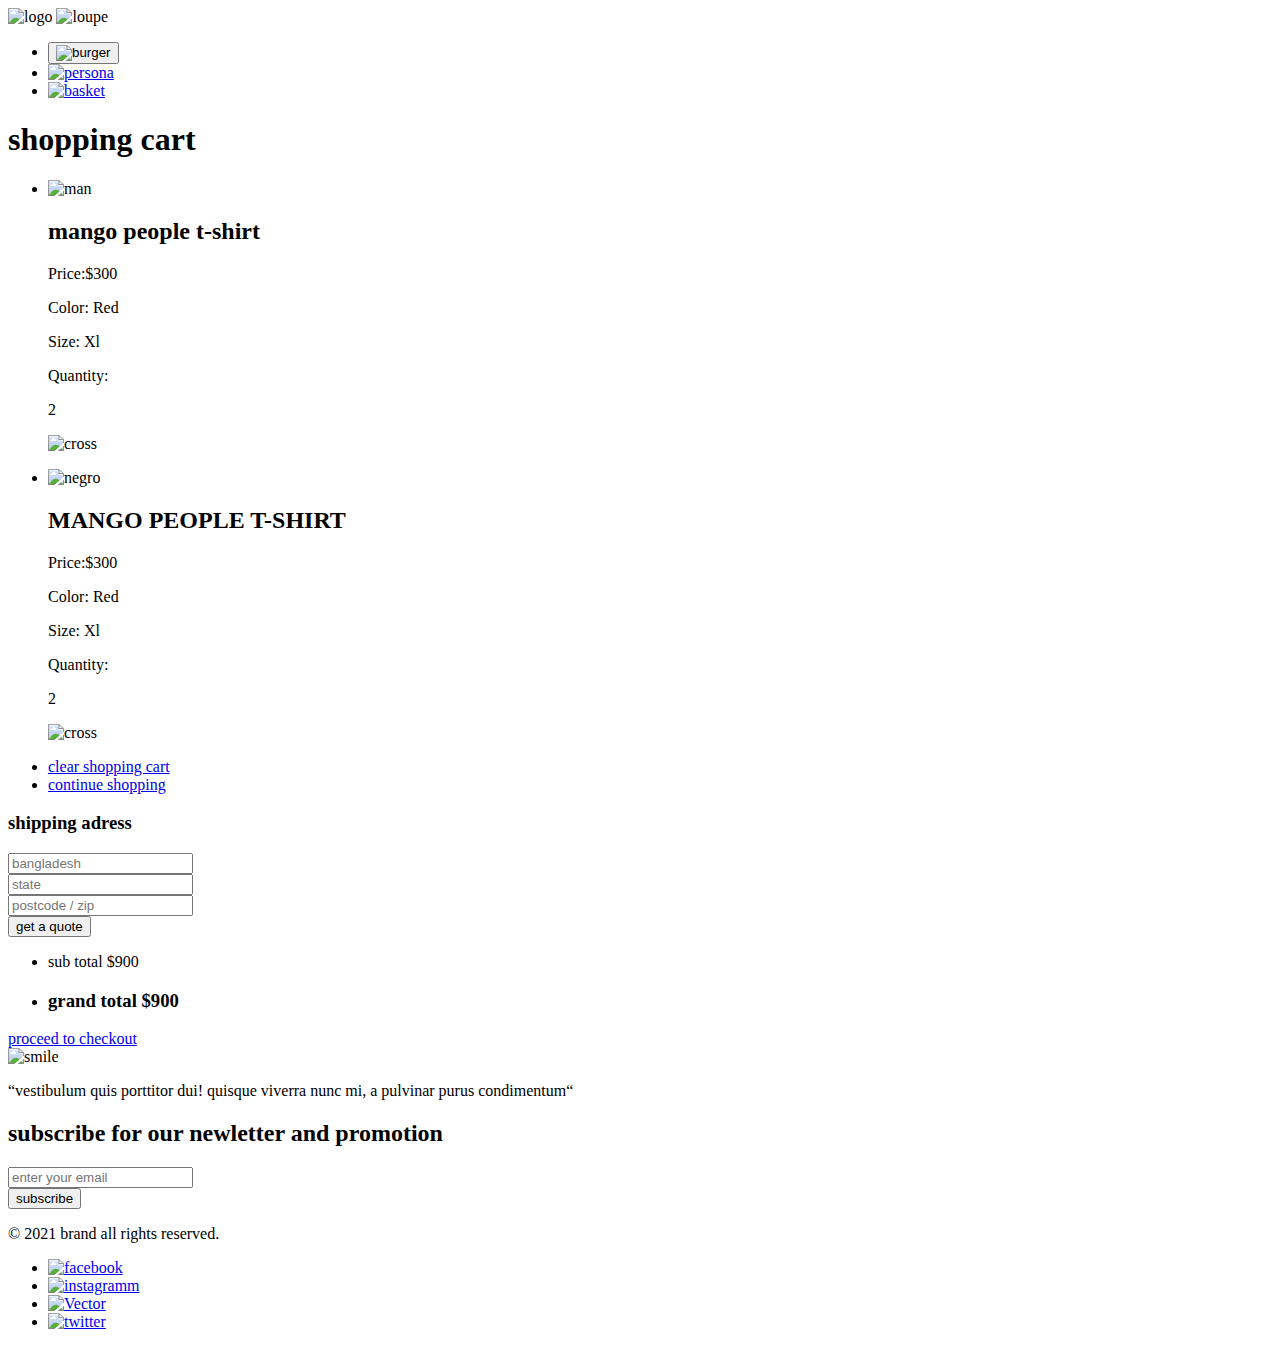
==== cart.html @ 1c5f202b "second commit" ====
<!DOCTYPE html>
<html lang="en">
<head>
    <meta charset="UTF-8">
    <meta http-equiv="X-UA-Compatible" content="IE=edge">
    <meta name="viewport" content="width=device-width, initial-scale=1.0">
    <title>Cart</title>
</head>
<body>
<header>
<img src="img/logo.svg" alt="logo">
<img src="img/loupe.svg" alt="loupe">
    <ul>
        <li>
        <button>
        <img src="img/burger.svg" alt="burger">   
        </button>
        </li>
        <li>
            <a href="#"><img src="img/persona.svg" alt="persona"></a>
        </li>
        <li>
            <a href="#"><img src="img/basket.svg" alt="basket"></a>
        </li>
    </ul>

</header>
<main>
<section>
    <h1>shopping cart</h1>
<ul>
    <li>
        <img src="img/man-3.jpg" alt="man">
        <h2>mango  people  t-shirt</h2>
        <p>Price:<span>$300 </span></p>
        <p>Color: Red</p>
        <p>Size: Xl	</p>
        <p>Quantity:</p>
        <p>2</p>
        <img src="img/cross.svg" alt="cross">
    </li>
</ul>
</section>
    
    <section>
    <ul>
    <li>
        <img src="img/Negro.jpg" alt="negro">
        <h2>MANGO  PEOPLE  T-SHIRT</h2>
        <p>Price:<span>$300 </span></p>
        <p>Color: Red</p>
        <p>Size: Xl	</p>
        <p>Quantity:</p>
        <p>2</p>
        <img src="img/cross.svg" alt="cross">
    </li>
    </ul>
    </section>
<ul>
    <li>
        <a href="#">clear shopping cart</a>
    </li>
    <li>
        <a href="#">continue shopping</a>
    </li>
</ul>
<section>
    <h3>shipping adress</h3>
    <form action="#">
        <input type="text" placeholder="bangladesh"><br>
        <input type="text" placeholder="state"><br>
        <input type="text" placeholder="postcode / zip"><br>
        <button type="submit">get a quote</button>
    </form>
</section>
<section>
    <ul>
        <li>
        <p>sub total $900</p>
        </li>
    <li>
    <h3>grand total<span> $900</span></h3>
    </li>
    </ul>
<li>
    <a href="#">proceed to checkout</a>
</li>
</section>

</main>

<footer>
    
    
    <img src="img/smile.jpg" alt="smile">
        <p>“vestibulum quis porttitor dui! quisque viverra nunc mi, a pulvinar purus condimentum“</p>
        <h2>subscribe for our newletter and promotion</h2>
        
    <form action="#">
        <input type="text" placeholder="enter your email"><br>
        <button type="submit">subscribe</button>
    </form>
        <p>© 2021  brand  all rights reserved.</p>
        
        <ul>
            <li> 
                <a href="#">
                    <img src="img/facebook.svg" alt="facebook">
                </a>
            </li>
            <li> 
                <a href="#">
                    <img src="img/instagramm.svg" alt="instagramm">
                </a>
            </li>
            <li>
                <a href="#">
                    <img src="img/Vector.svg" alt="Vector">
                </a>
            </li>
            <li>
                <a href="#">
                    <img src="img/twitter.svg" alt="twitter">
                </a>
            </li>
        </ul>
</footer>
</body>
</html>
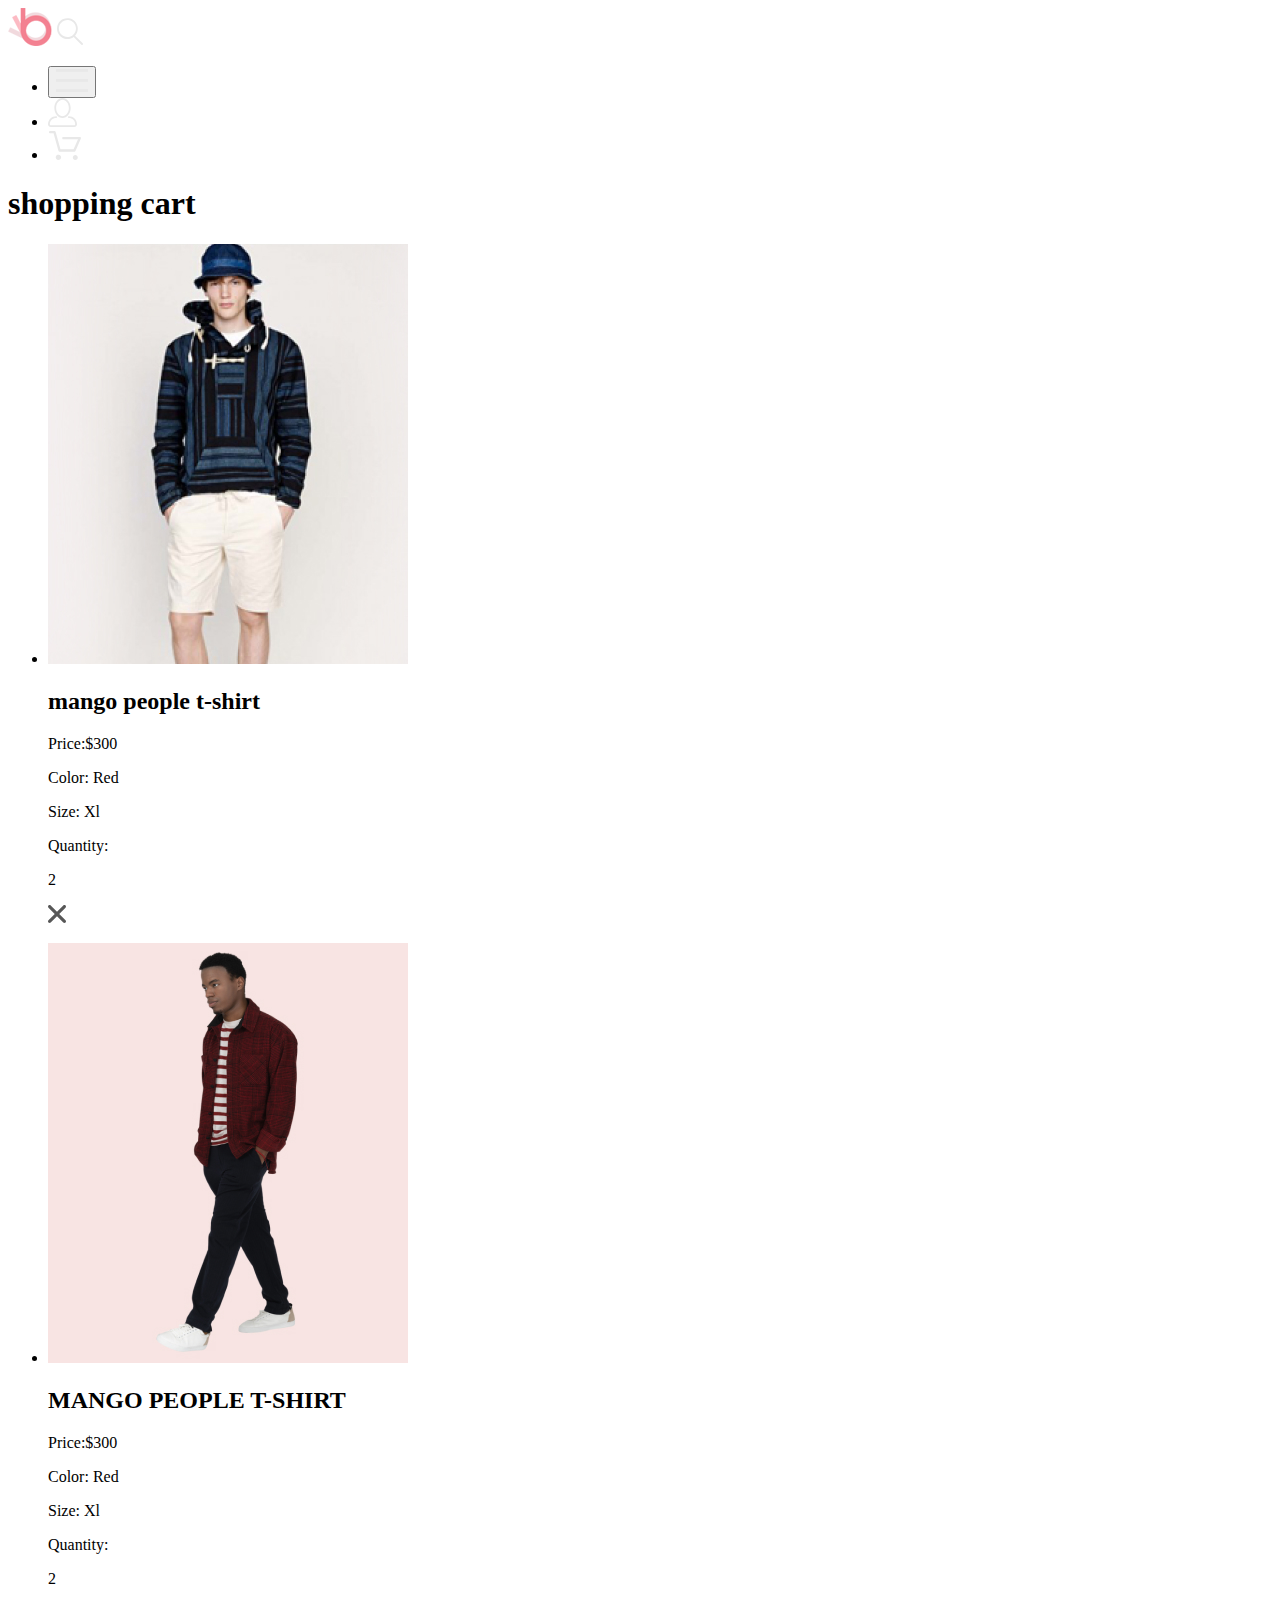
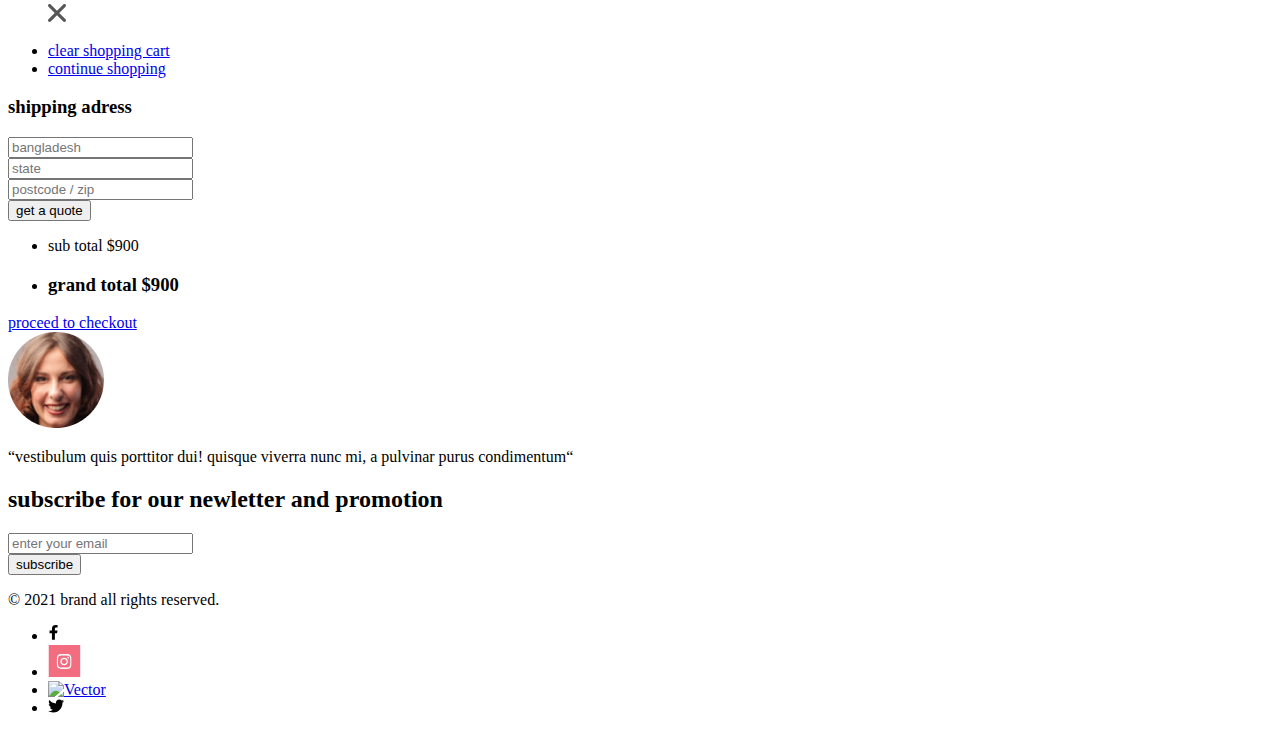
==== commit ac84a3e1: "adjustment" ====
--- a/cart.html
+++ b/cart.html
@@ -26,8 +26,10 @@
 
 </header>
 <main>
+<nav>
+    <h1>shopping cart</h1>
+</nav>
 <section>
-    <h1>shopping cart</h1>
 <ul>
     <li>
         <img src="img/man-3.jpg" alt="man">
